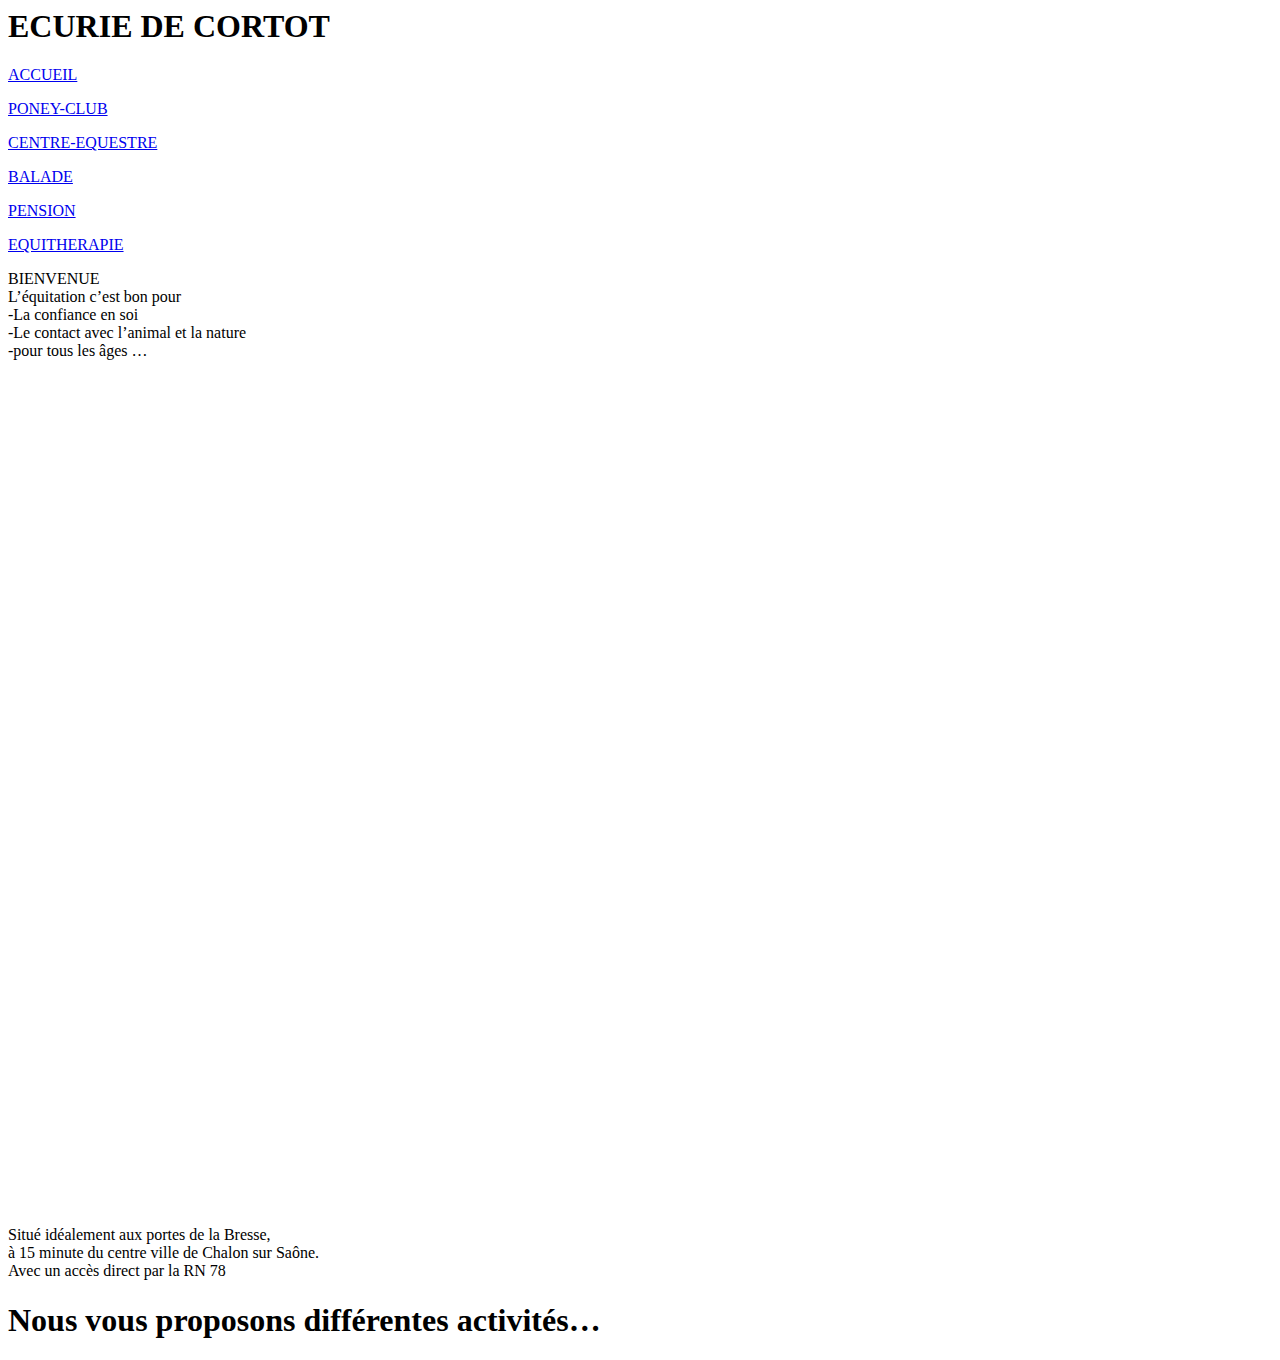
==== index.html @ 70731926 "Add files via upload" ====
<html lang="FR">
    <head>
        <title>ECURIE DE CORTOT/Acceuil</title>
        <meta charset="UTF-8">
        <link rel="stylesheet" href="style.css">

    </head>


    <body>
        
      <header class="titre">
          <h1>ECURIE DE CORTOT</h1>
      </header>
      
      <nav class="nave">
          <p class="acceuil"><a href="#">ACCUEIL</a></p>
          <p class="poney-club"><a href="#">PONEY-CLUB</a></p>
          <p><a href="#">CENTRE-EQUESTRE</a></p>
          <p><a href="#">BALADE</a></p>
          <p><a href="#">PENSION</a></p>
          <p><a href="#">EQUITHERAPIE</a></p>
          
      </nav>
    <div class="ensembleCandide">  
    <div class="candide">
        <div class="textCandide">
            <div class="re">
         BIENVENUE 
           </div>
      <div class="paragraphe">
         
            L’équitation c’est bon pour </br>
            -La confiance en soi <br>
            -Le contact avec l’animal et la nature <br>
            -pour tous les âges …
       
    </div>
    </div>
     </div>
    </div>
     
     <div class="plan"> 
         
        <iframe src="https://www.google.com/maps/embed?pb=!1m24!1m12!1m3!1d43715.459622152564!2d4.883154830254212!3d46.78034353691271!2m3!1f0!2f0!3f0!3m2!1i1024!2i768!4f13.1!4m9!3e0!4m3!3m2!1d46.7860794!2d4.8673227!4m3!3m2!1d46.7717082!2d4.969242899999999!5e0!3m2!1sfr!2sfr!4v1614009875260!5m2!1sfr!2sfr" width="100%" height="850" style="border:0;" allowfullscreen="" loading="lazy"></iframe>
       <div class="textplan">

        
           
            <p> 
                 Situé idéalement aux portes de la Bresse,<br>
                 à 15 minute du centre ville de Chalon sur Saône. <br>
                 Avec un accès direct par la RN 78 
                </p>
         </div>
     </div>
    
        <h1 class="fin">Nous vous proposons différentes activités…</h1>
    
     <script src="script.js"></script>
    </body>
</html>
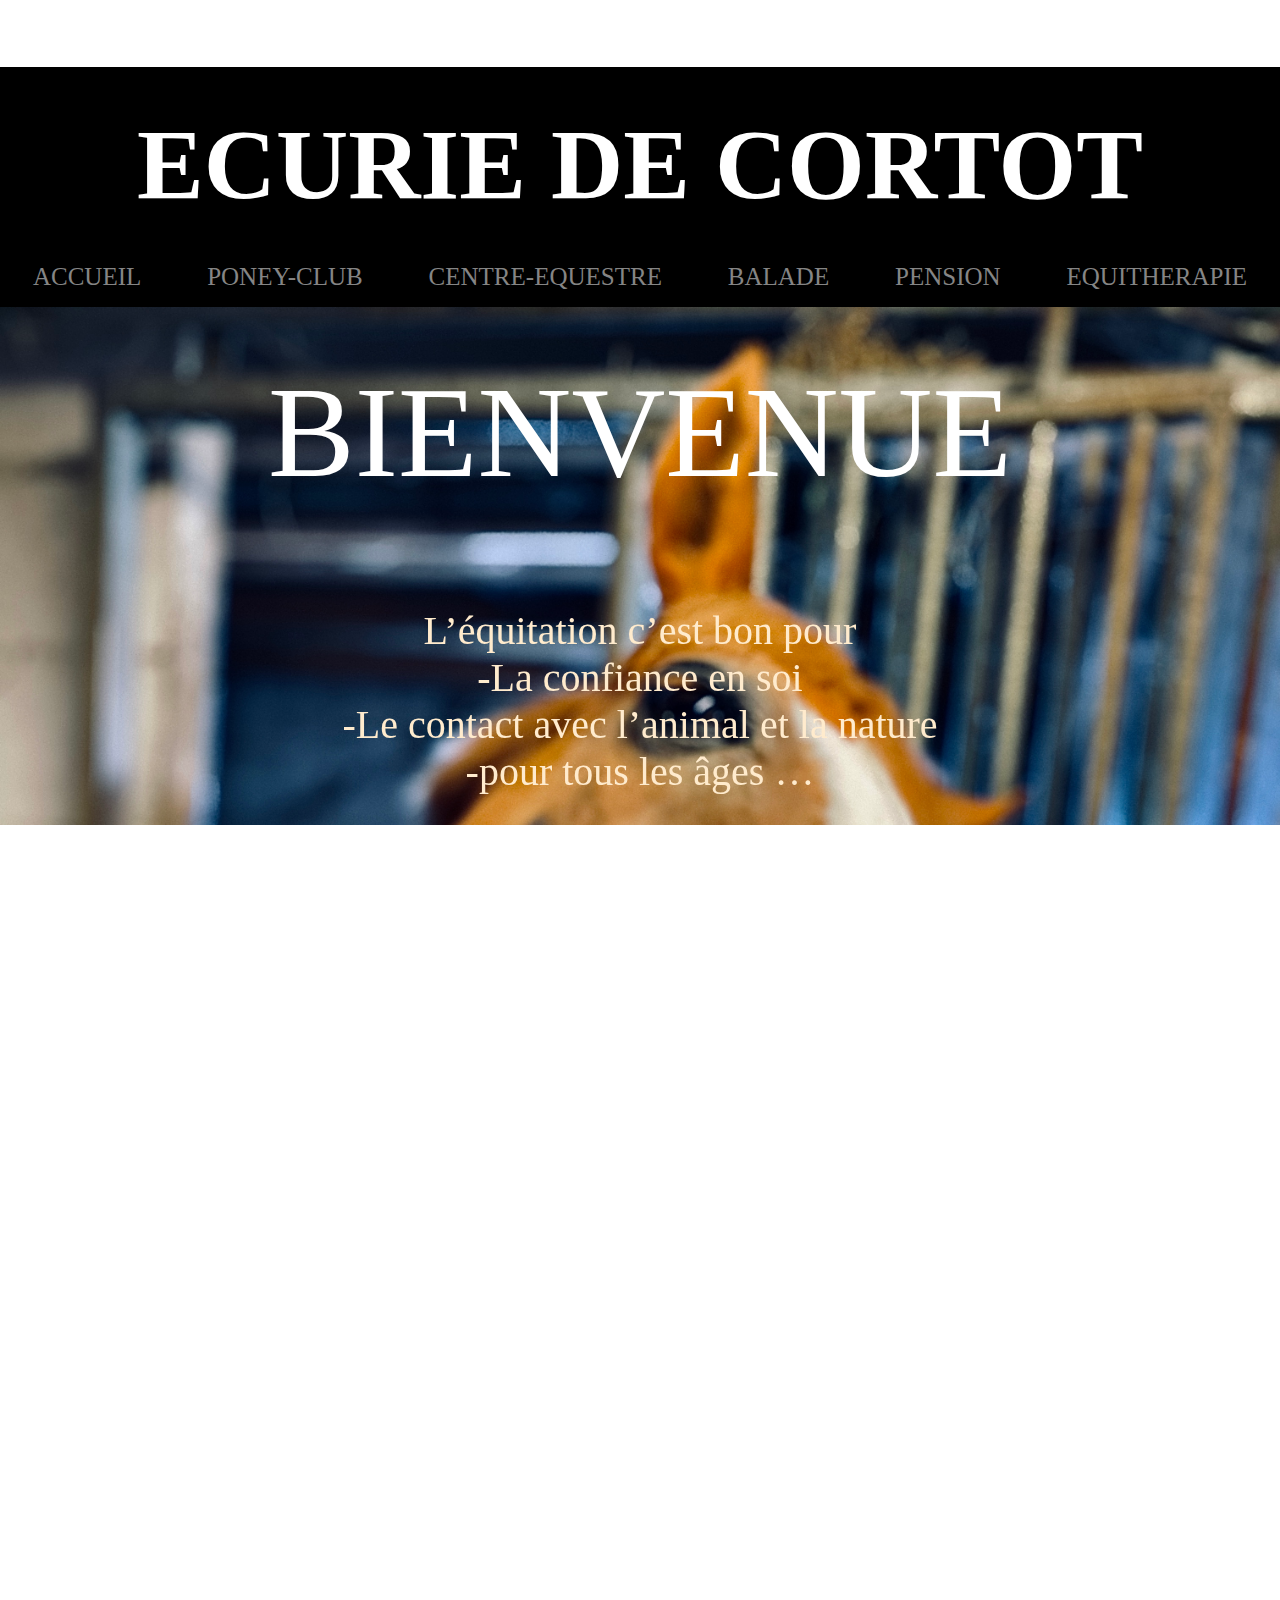
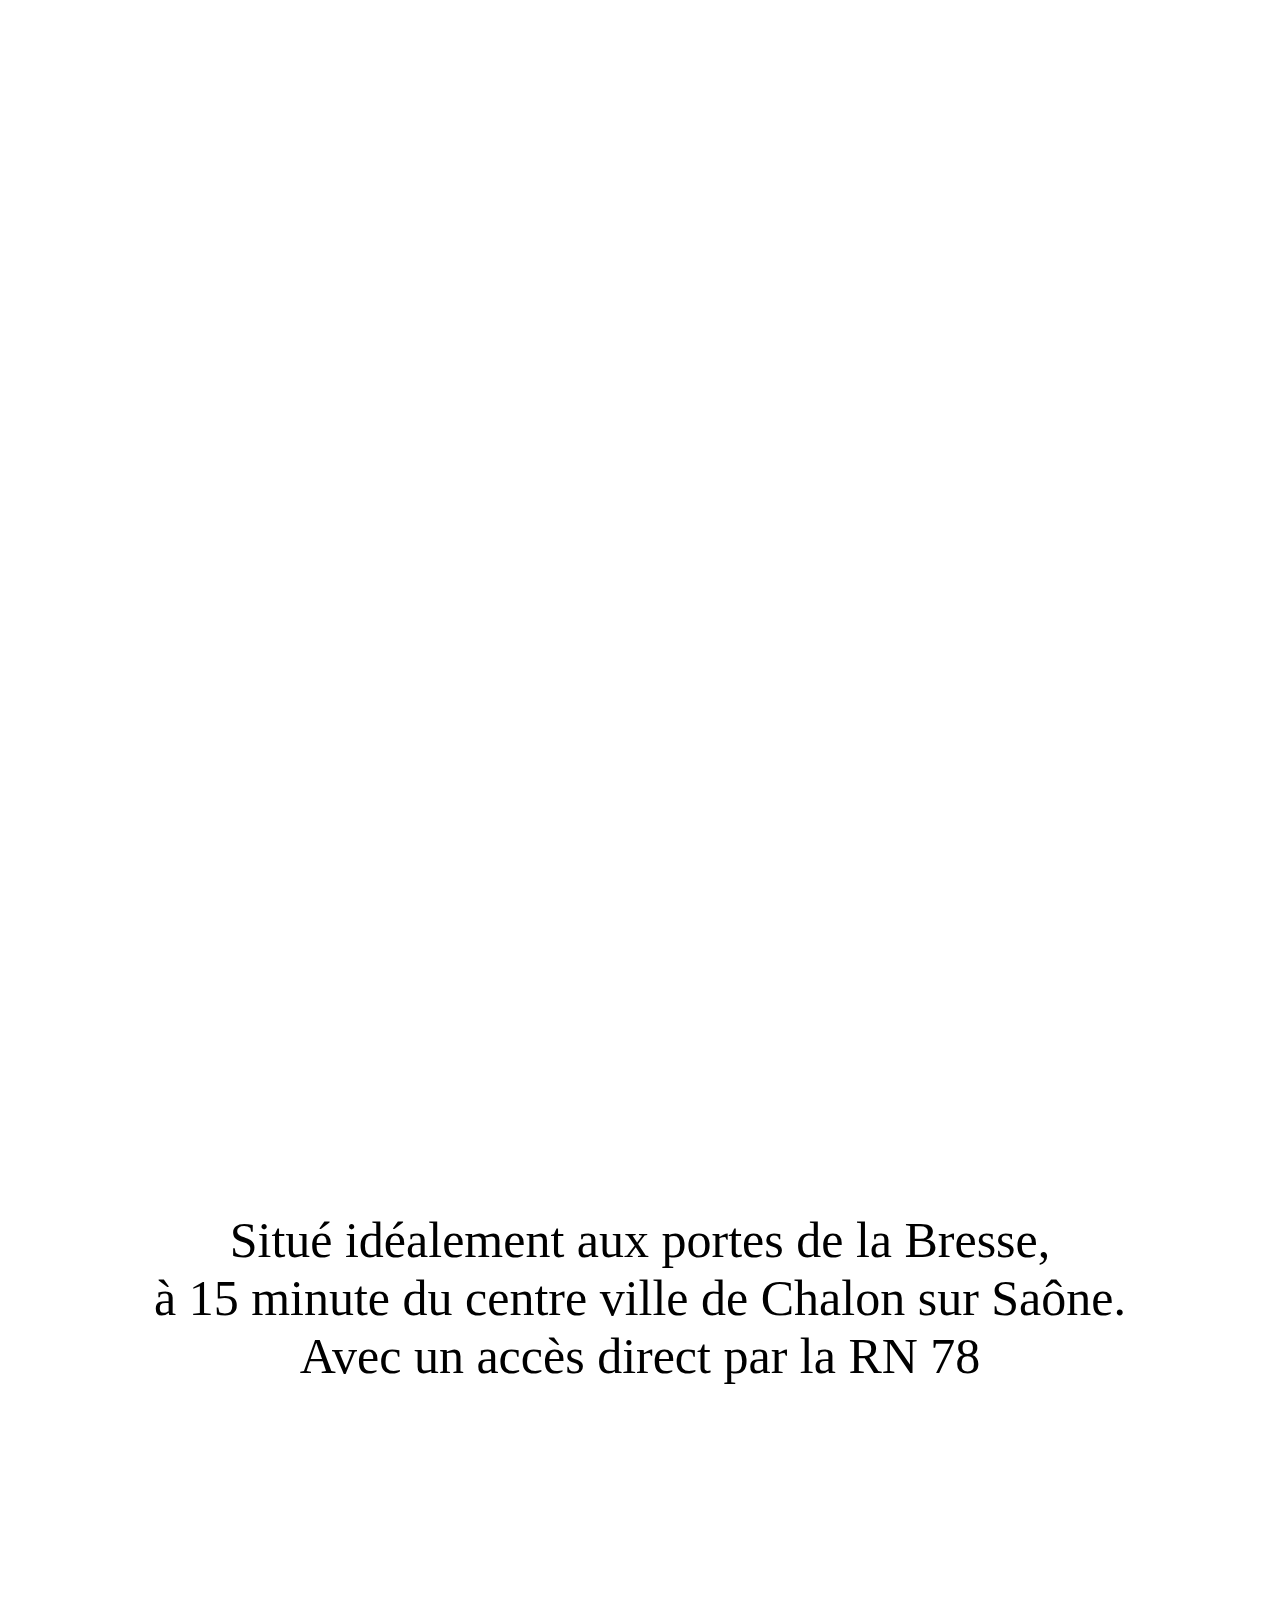
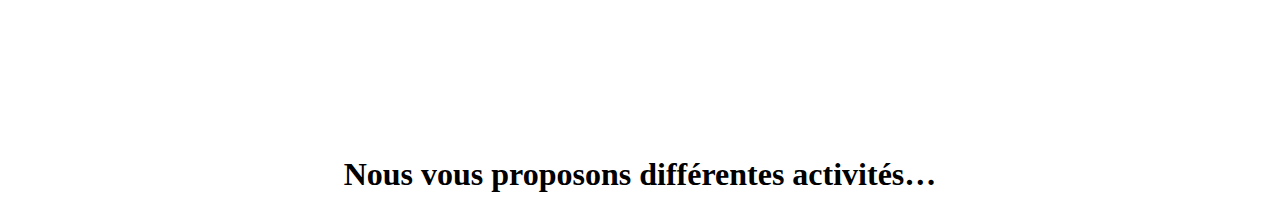
==== commit 3da3c23b: "Add files via upload" ====
--- a/index.html
+++ b/index.html
@@ -1,6 +1,7 @@
+<!DOCTYPE html>
 <html lang="FR">
     <head>
-        <title>ECURIE DE CORTOT/Acceuil</title>
+        <title>Acceuil</title>
         <meta charset="UTF-8">
         <link rel="stylesheet" href="style.css">
 
@@ -14,8 +15,8 @@
       </header>
       
       <nav class="nave">
-          <p class="acceuil"><a href="#">ACCUEIL</a></p>
-          <p class="poney-club"><a href="#">PONEY-CLUB</a></p>
+          <p><a href="index.html">ACCUEIL</a></p>
+          <p><a href="poney-club.html">PONEY-CLUB</a></p>
           <p><a href="#">CENTRE-EQUESTRE</a></p>
           <p><a href="#">BALADE</a></p>
           <p><a href="#">PENSION</a></p>
--- a/style.css
+++ b/style.css
@@ -0,0 +1,118 @@
+body{
+    
+    text-align: center;
+    margin: 0px;
+    width: 100%;
+    
+}
+.titre h1{
+    position: relative;
+    top: 40px;
+}
+.titre{
+    position: relative;
+    top: 0px;
+    height: 180px;
+    font-size: 50px;
+    background-color: black;
+    color: white;
+    
+}
+ .nave{
+
+     background-color: black;
+     z-index: 100;
+     position: sticky;
+     top: 0px;
+     
+     display: flex;
+     justify-content: space-around;
+     
+ }
+ 
+ .nave a{
+     color: rgb(133, 133, 133);
+     text-decoration: none;
+     font-size: 25px;
+    
+     transition: all 0.15s linear;
+     
+ }
+ .nave a:hover{ 
+     font-size: 35px;
+      
+     color: rgb(255, 255, 255);
+     
+     padding: 5px;
+ }
+ 
+ .nave a:active{
+     color:brown;
+     
+ }
+ 
+
+.ensembleCandide{
+    height: 1900px;
+}
+.candide {
+
+     background-image: url("photocandide.jpg") ;
+     background-size: 100% auto;
+     
+     
+ }
+.textCandide{
+     
+    
+     
+     color: white;
+      position:sticky;
+     text-align: center;
+     top: 100px;
+     
+
+   
+ }
+ .re{
+    position: relative;
+     font-size: 130px;
+     padding-bottom: 150px ;
+     top: 50px;
+ }
+
+.paragraphe {
+    font-size: 40px;
+    padding-bottom: 30px;
+    
+    top: 50px ;
+    color: blanchedalmond;
+}
+.plan{
+    position: relative;
+   
+    
+}
+.textplan p {
+    color: black;
+    position: relative;
+    
+    display: inline-flex;
+    
+    top: -300px ;
+    font-size: 50px;
+}
+iframe{
+    position: relative;
+}
+iframe:hover{
+    z-index: +1;
+}
+
+
+.fin{
+
+
+    
+    top: 1000px;
+}
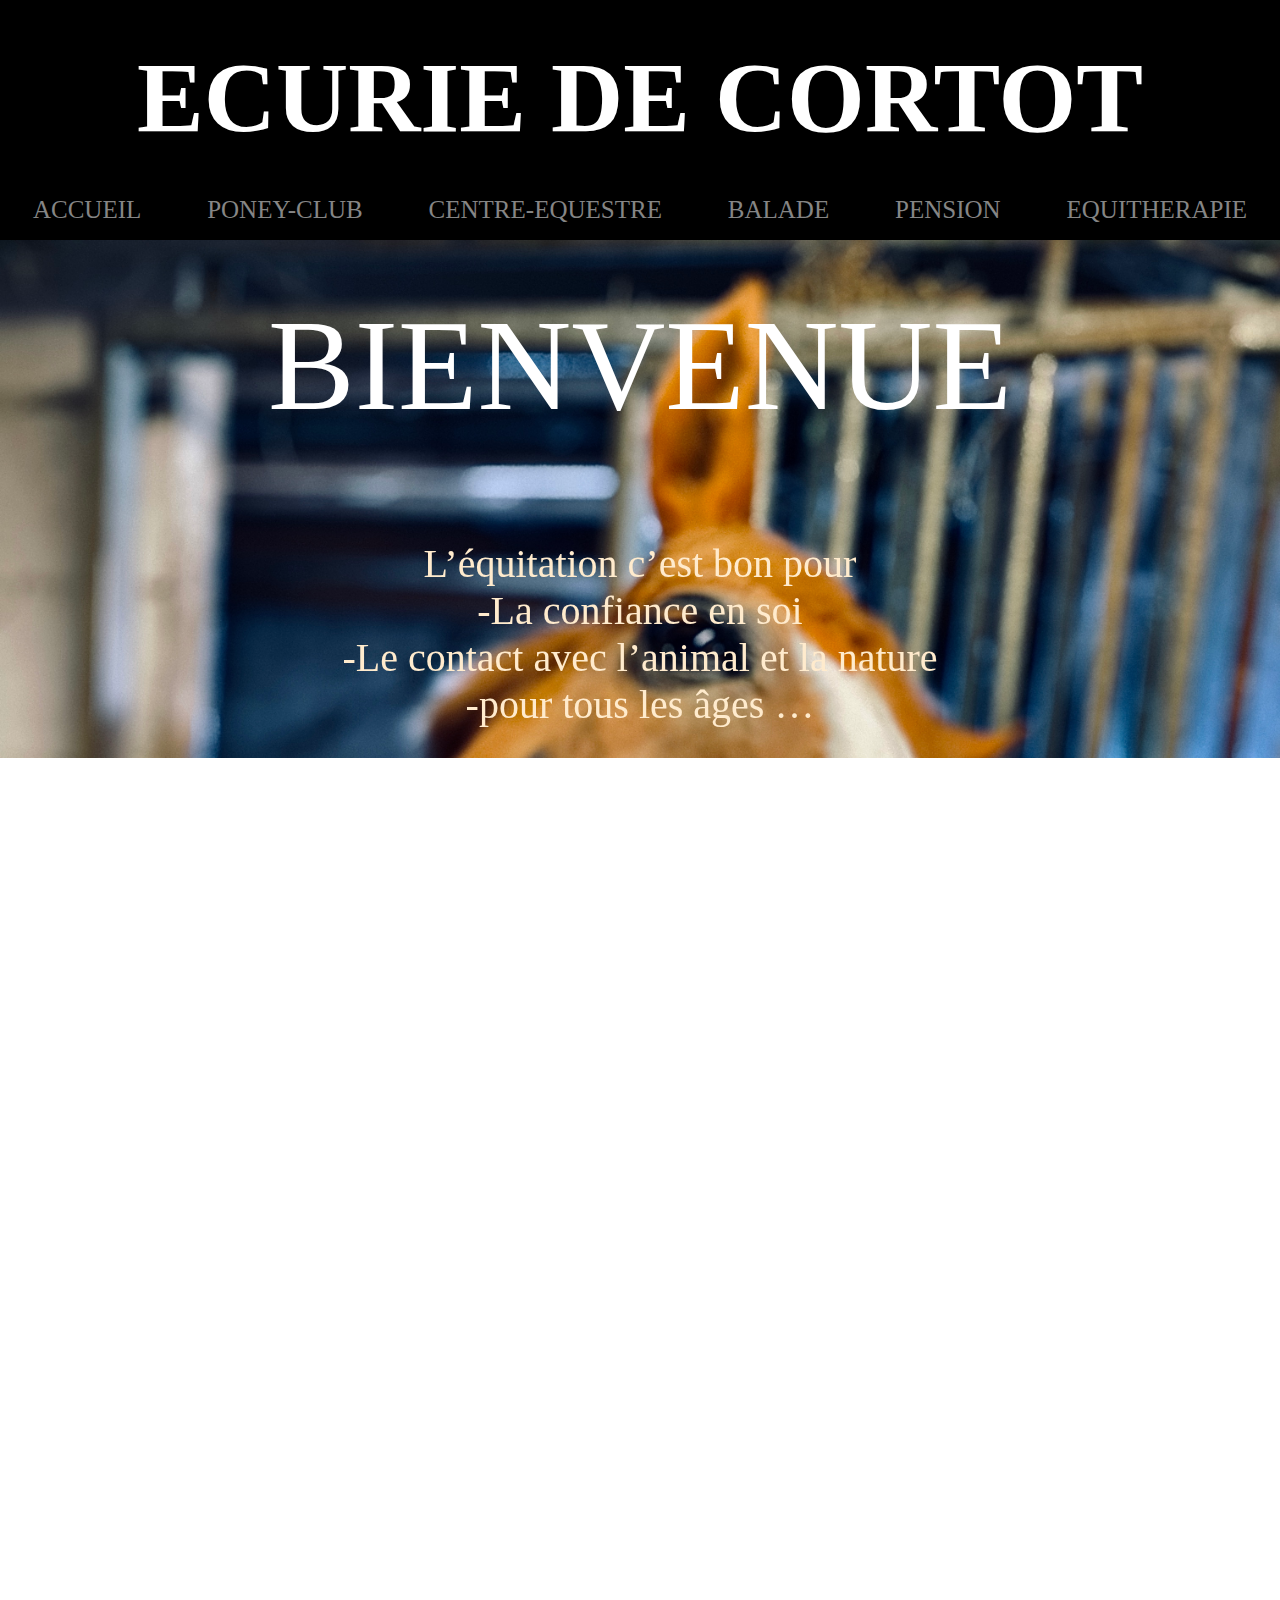
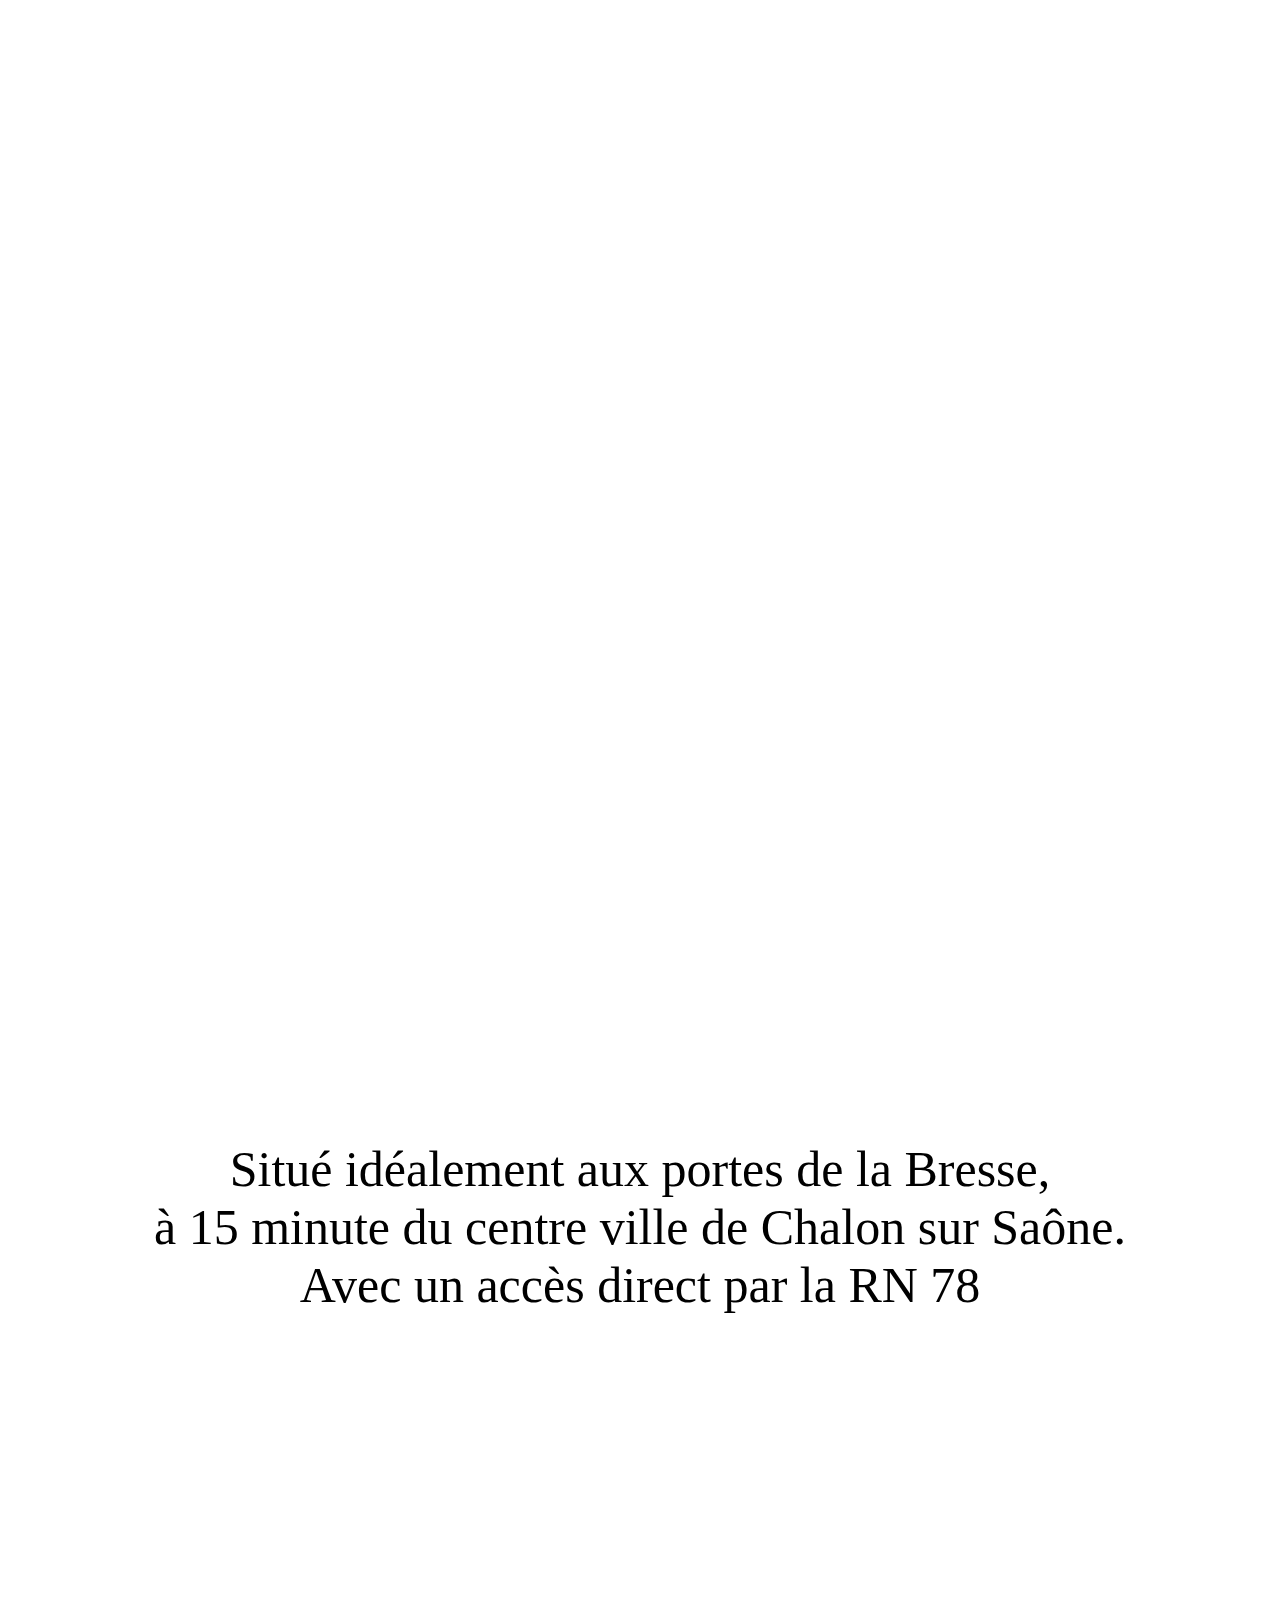
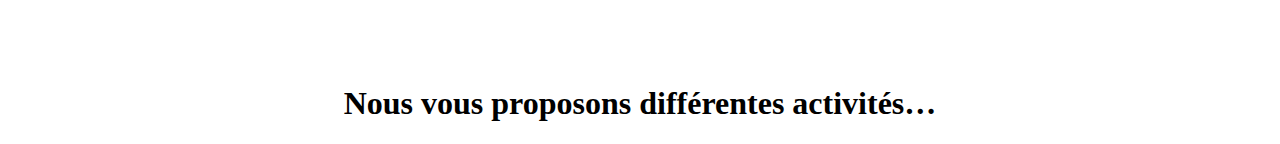
==== commit 3d51d877: "Add files via upload" ====
--- a/index.html
+++ b/index.html
@@ -1,4 +1,4 @@
-<!DOCTYPE html>
+
 <html lang="FR">
     <head>
         <title>Acceuil</title>
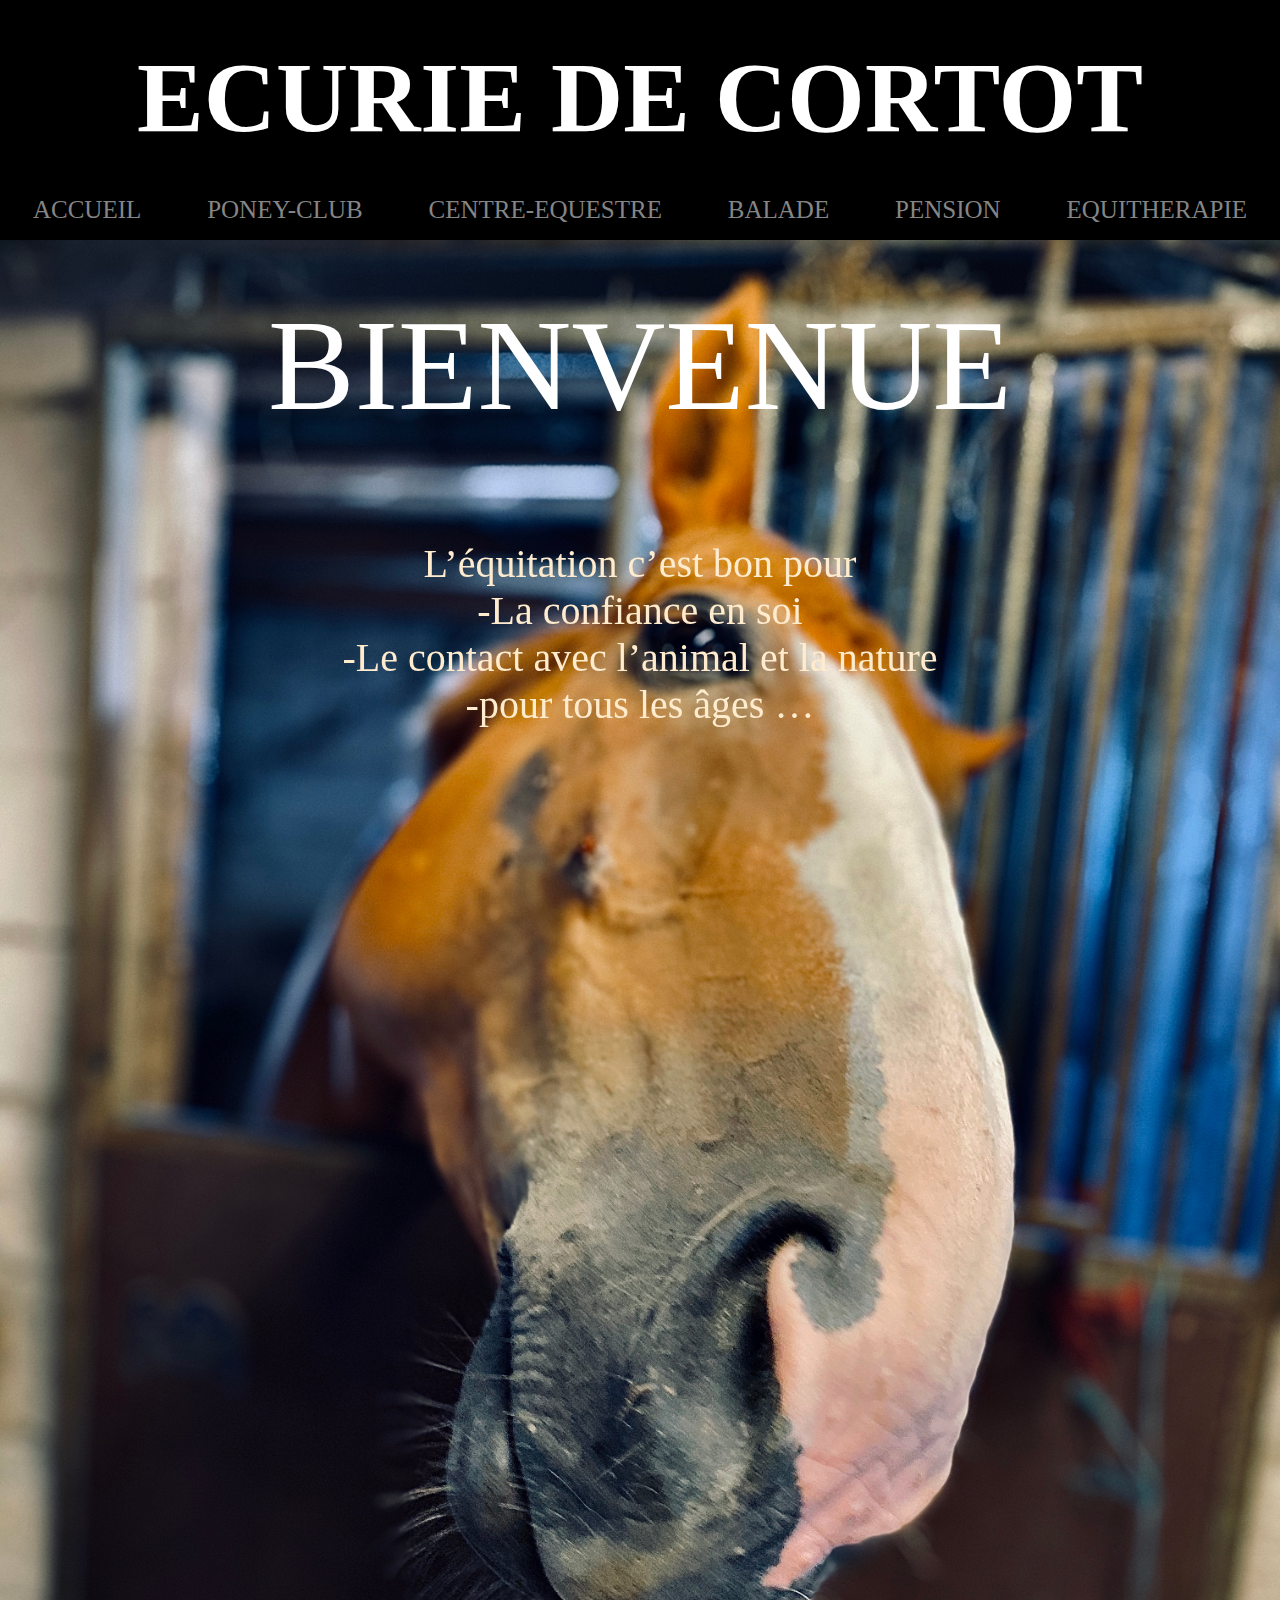
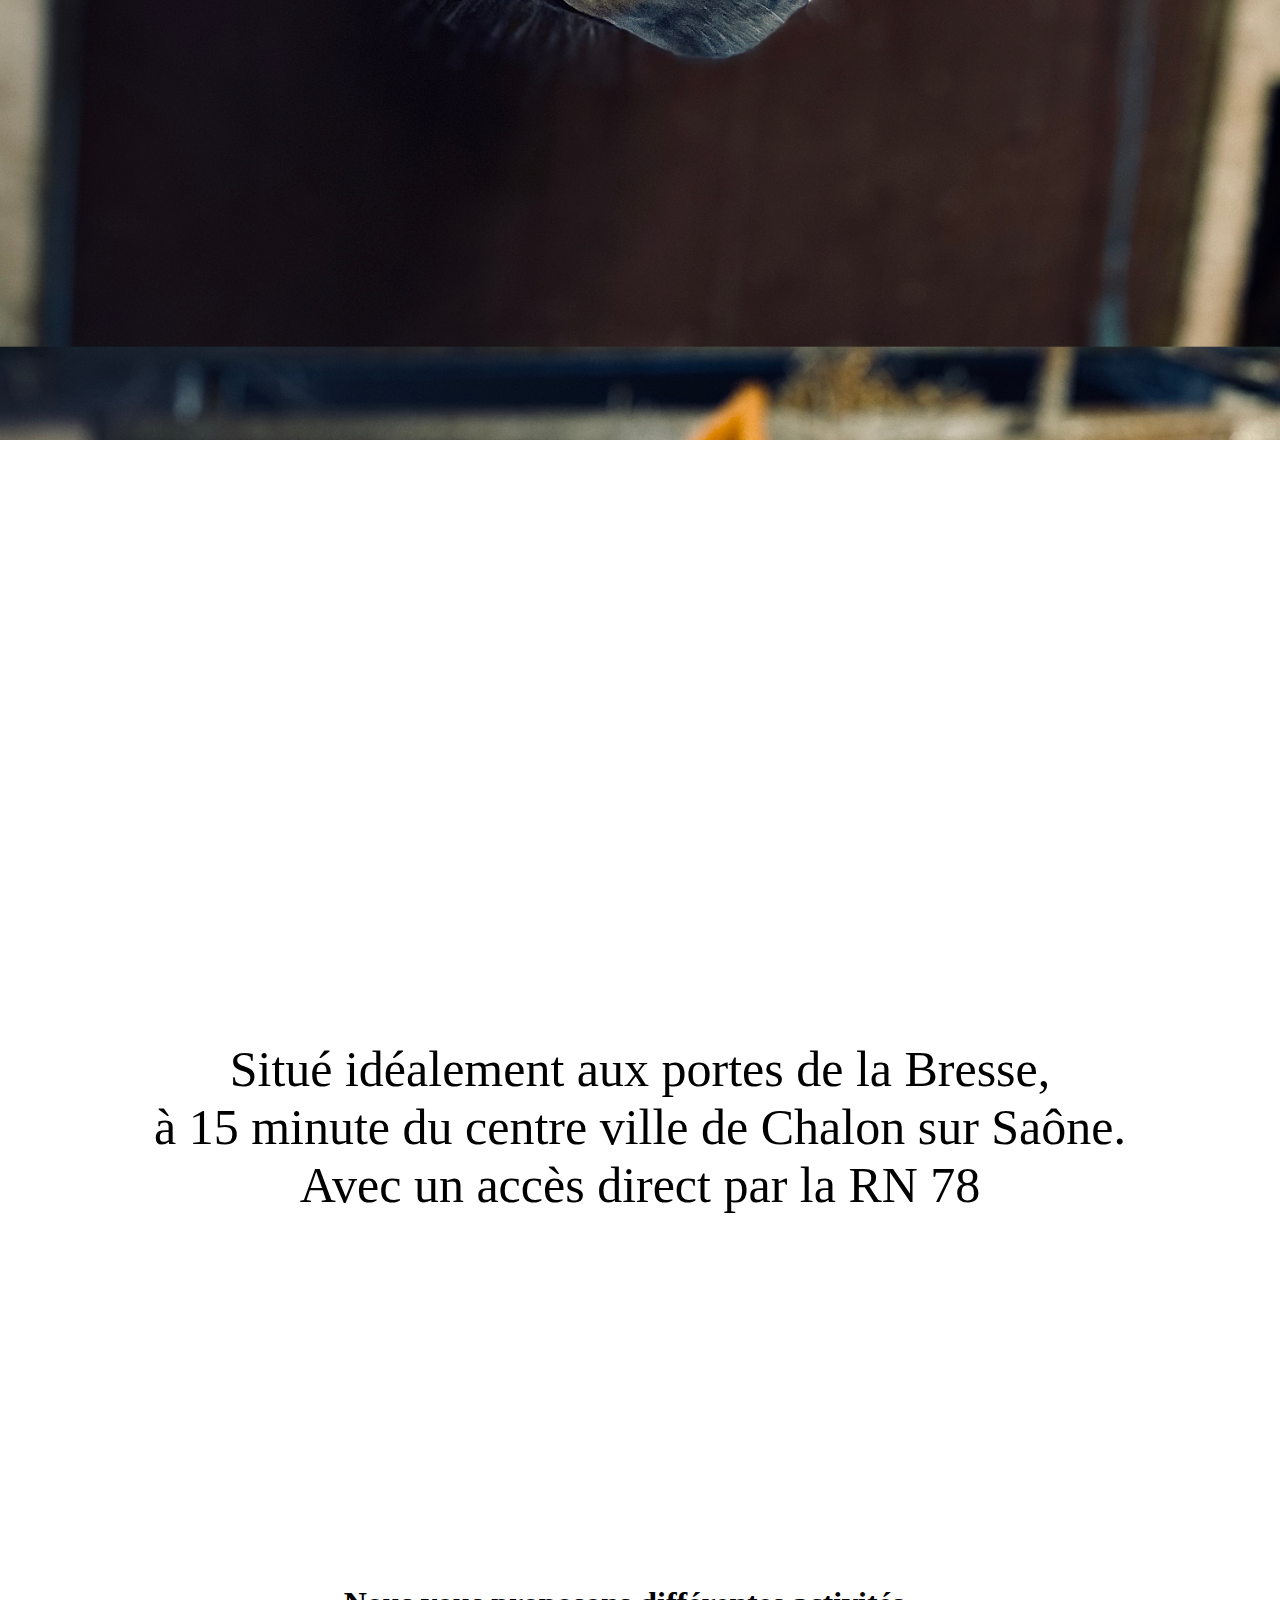
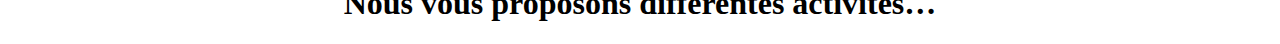
==== commit cf62b9e5: "Add files via upload" ====
--- a/index.html
+++ b/index.html
@@ -17,8 +17,8 @@
       <nav class="nave">
           <p><a href="index.html">ACCUEIL</a></p>
           <p><a href="poney-club.html">PONEY-CLUB</a></p>
-          <p><a href="#">CENTRE-EQUESTRE</a></p>
-          <p><a href="#">BALADE</a></p>
+          <p><a href="centreequestre.html">CENTRE-EQUESTRE</a></p>
+          <p><a href="balade.html">BALADE</a></p>
           <p><a href="#">PENSION</a></p>
           <p><a href="#">EQUITHERAPIE</a></p>
           
--- a/style.css
+++ b/style.css
@@ -35,7 +35,7 @@
      text-decoration: none;
      font-size: 25px;
     
-     transition: all 0.15s linear;
+     transition: all 0.2s linear;
      
  }
  .nave a:hover{ 
@@ -52,14 +52,12 @@
  }
  
 
-.ensembleCandide{
-    height: 1900px;
-}
+
 .candide {
 
      background-image: url("photocandide.jpg") ;
      background-size: 100% auto;
-     
+     height: 1800px;
      
  }
 .textCandide{
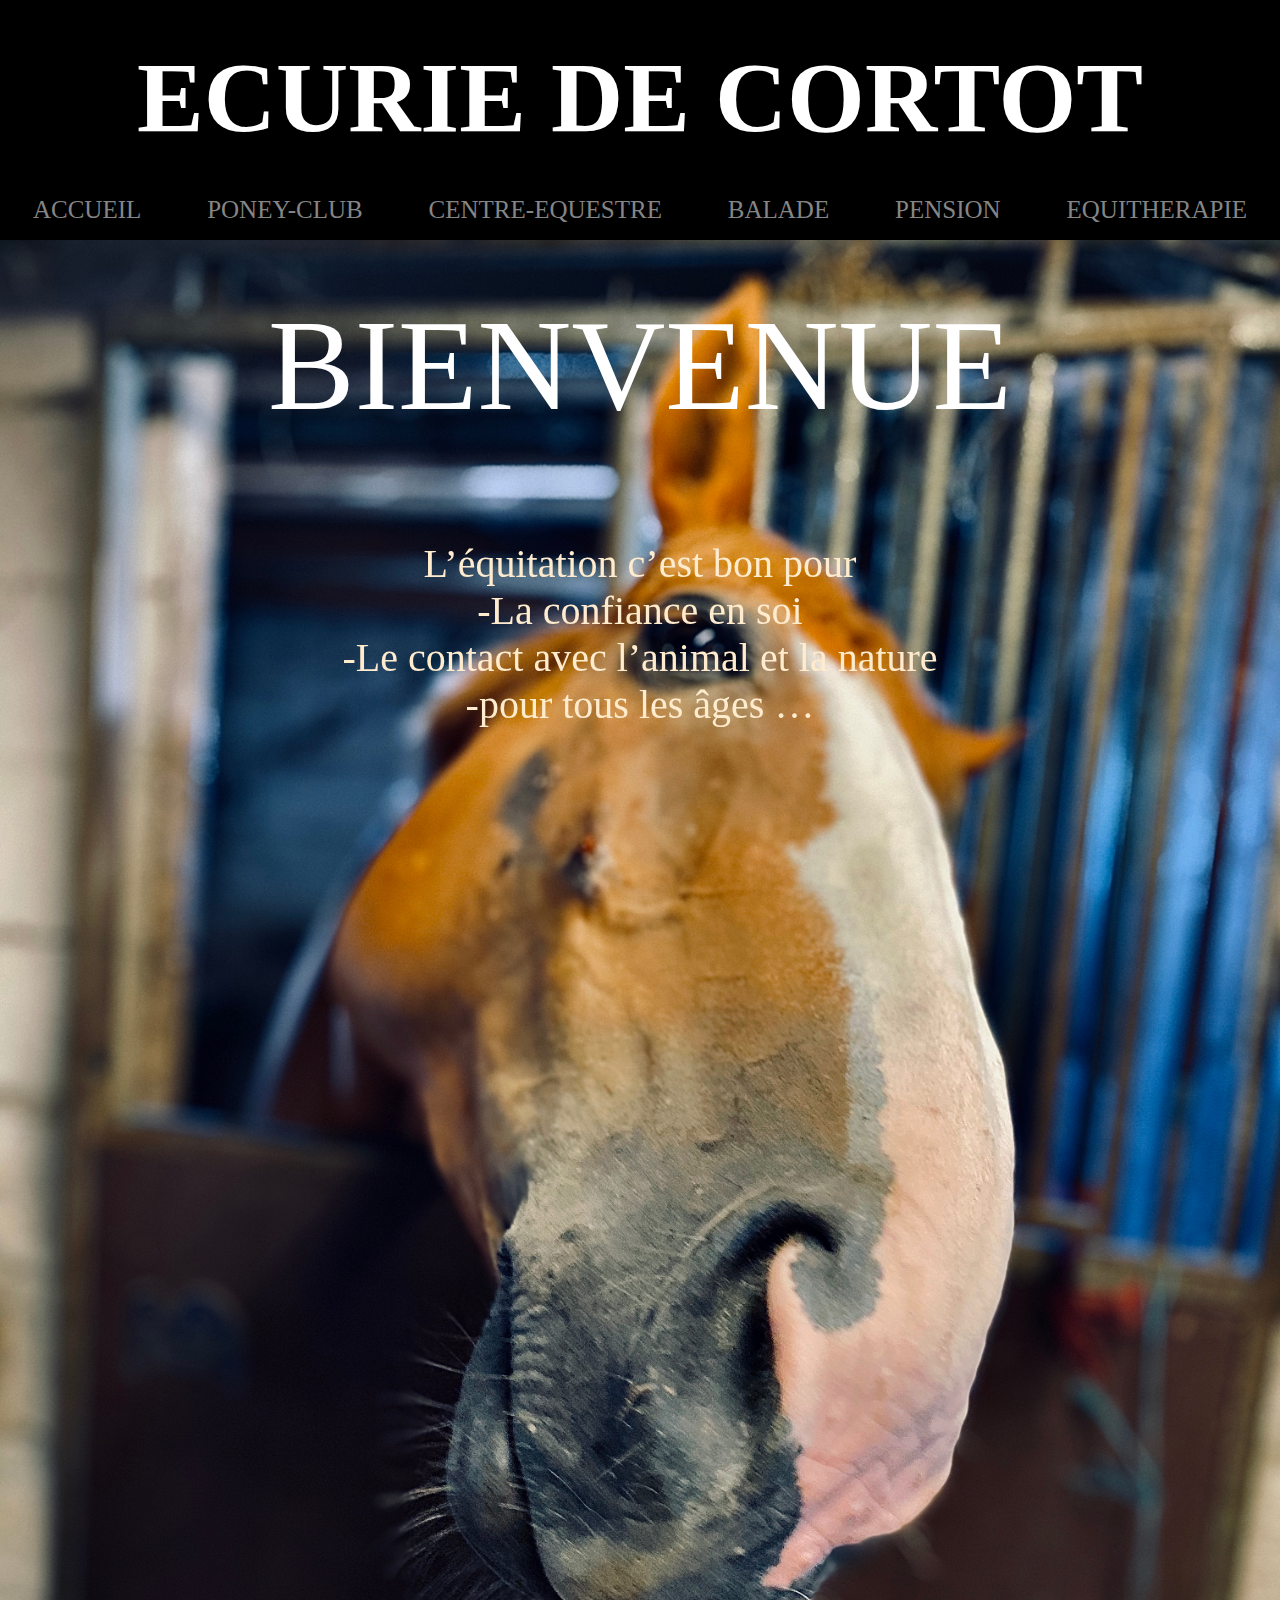
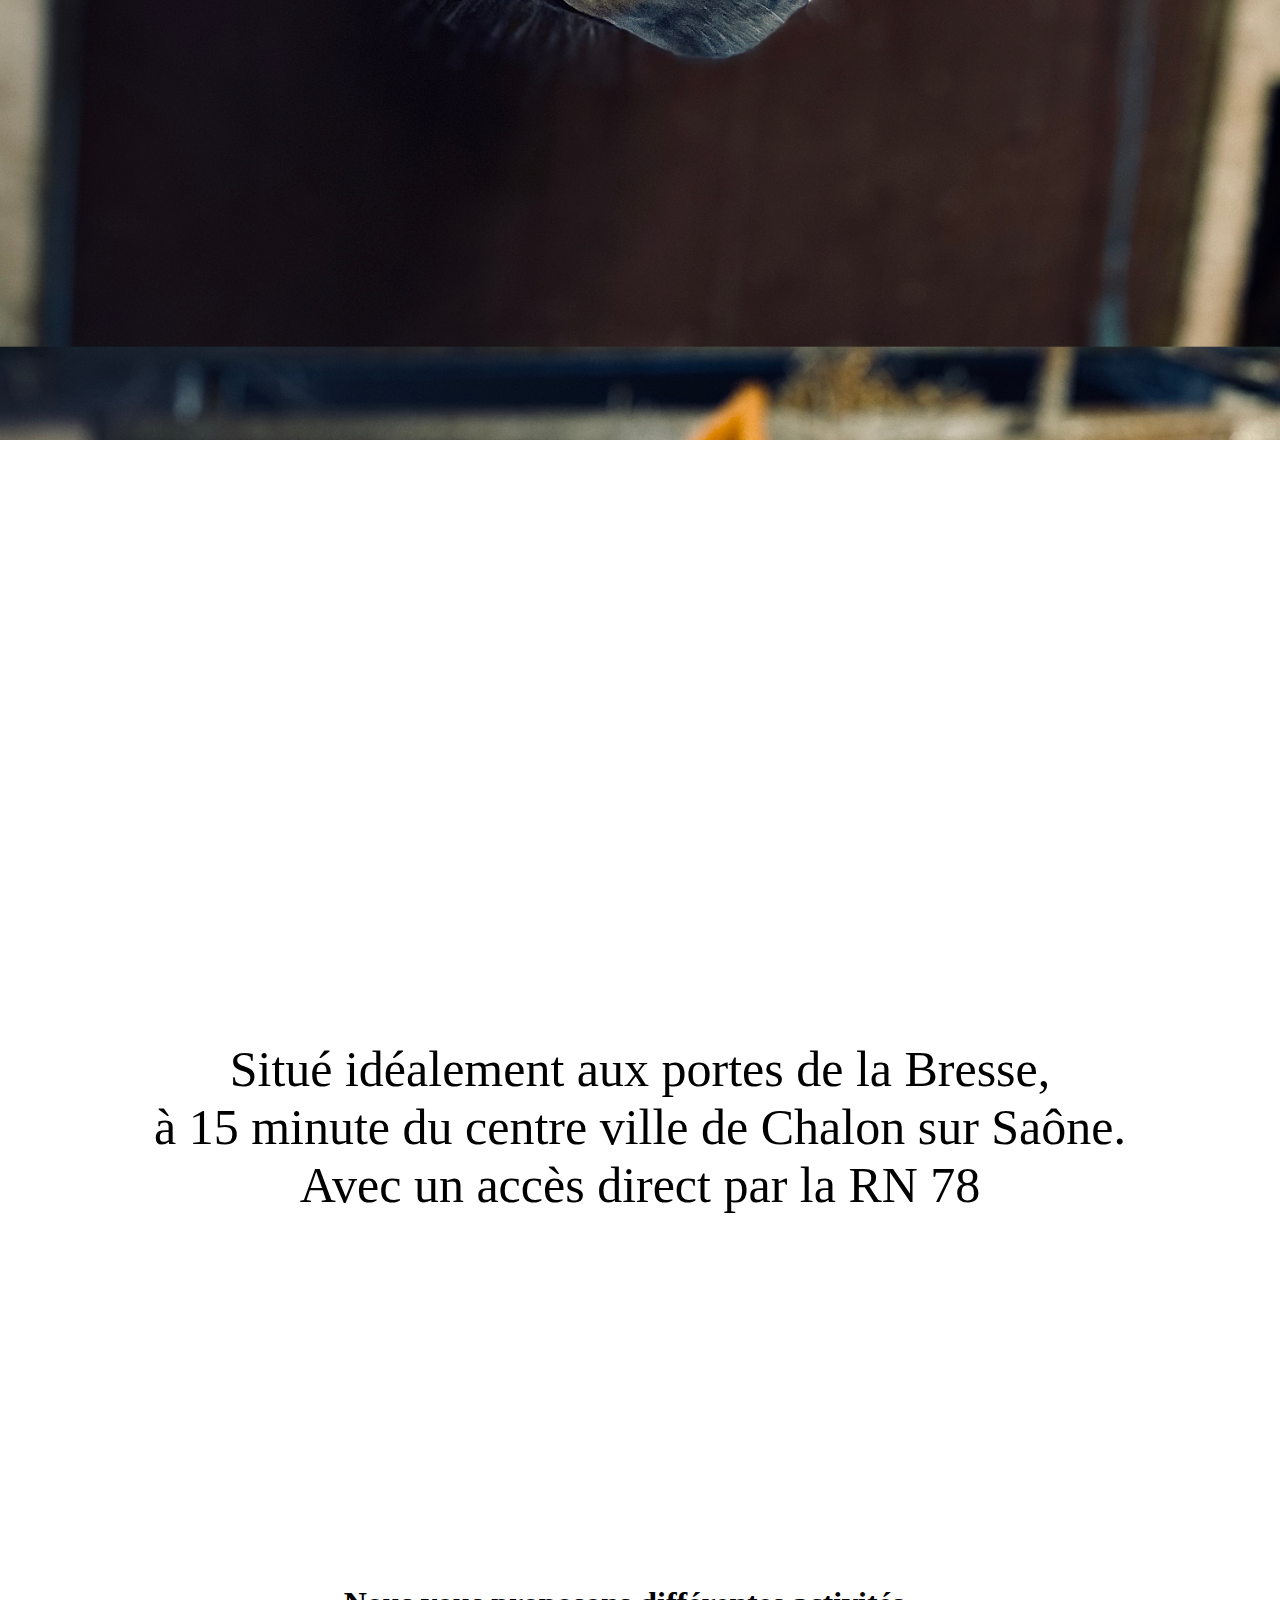
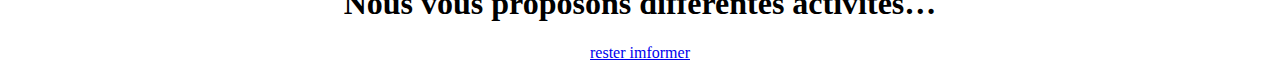
==== commit 85352cec: "Add files via upload" ====
--- a/index.html
+++ b/index.html
@@ -57,6 +57,10 @@
      </div>
     
         <h1 class="fin">Nous vous proposons différentes activités…</h1>
+        
+        
+        
+        <p><a href="formulaire.php">rester imformer</a></p>
     
      <script src="script.js"></script>
     </body>
